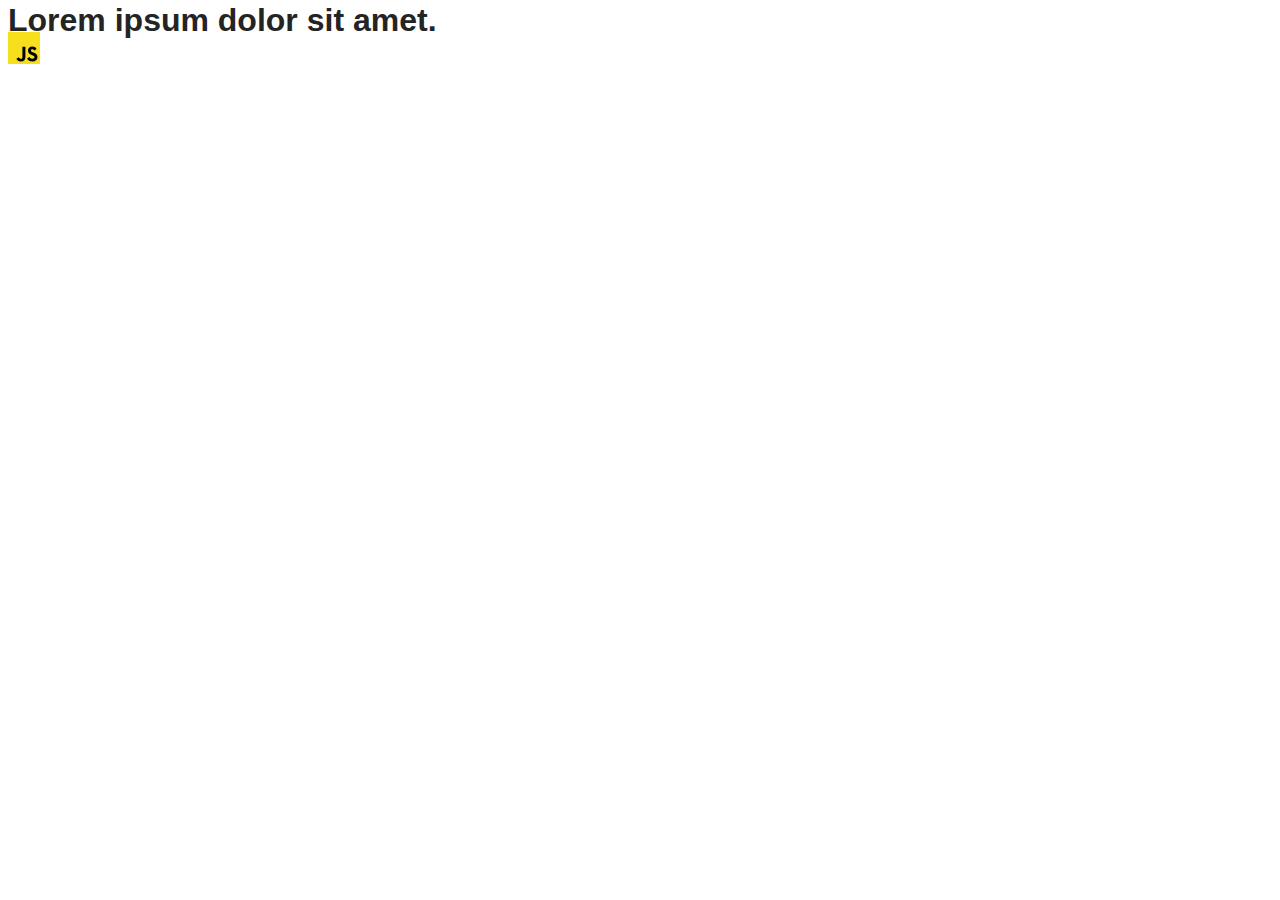
==== src/index.html @ 3120a809 "Initial commit" ====
<!DOCTYPE html>
<html lang="en">
  <head>
    <meta charset="UTF-8" />
    <link rel="icon" type="image/svg+xml" href="/favicon.svg" />
    <meta name="viewport" content="width=device-width, initial-scale=1.0" />
    <title>Vanilla App Template</title>
    <link rel="stylesheet" href="./css/styles.css" />
  </head>
  <body>
    <load ="partials/header.html" />

    <section>
      <h1>Lorem ipsum dolor sit amet.</h1>
      <!-- Path to images as from index.html file -->
      <img src="./img/javascript.svg" alt="" />
    </section>

    <!-- Loads the specified .html file -->
    <load ="partials/vite-promo.html" />

    <script type="module" src="./main.js"></script>
  </body>
</html>
---- src/css/styles.css ----
/**
  |============================
  | include css partials with
  | default @import url()
  |============================
*/
@import url('./reset.css');
@import url('./vite-promo.css');
@import url('./header.css');

:root {
  font-family: Inter, Avenir, Helvetica, Arial, sans-serif;
  font-size: 16px;
  line-height: 24px;
  font-weight: 400;

  color: #242424;
  background-color: rgba(255, 255, 255, 0.87);

  font-synthesis: none;
  text-rendering: optimizeLegibility;
  -webkit-font-smoothing: antialiased;
  -moz-osx-font-smoothing: grayscale;
  -webkit-text-size-adjust: 100%;
}
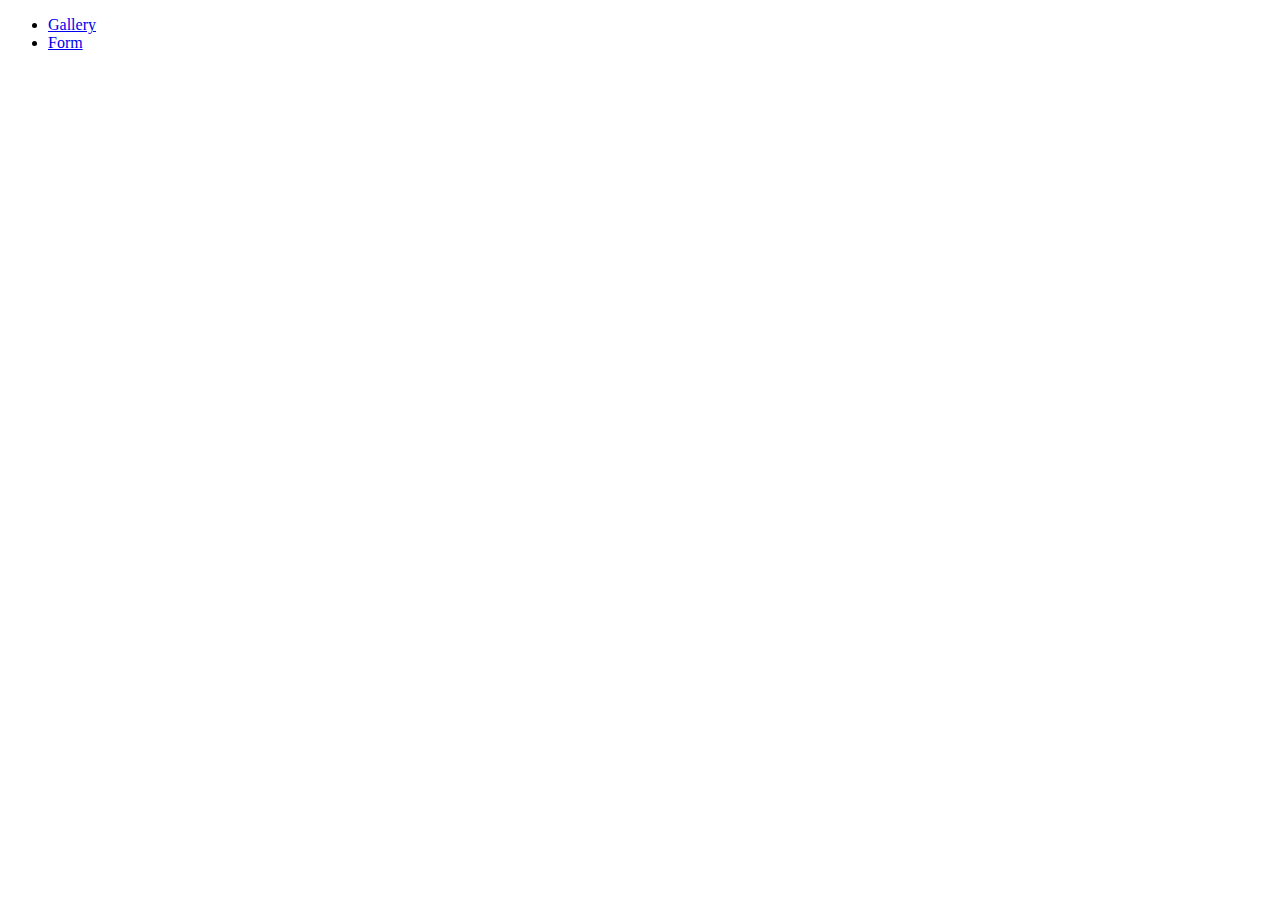
==== commit 8cb126b2: "Summary" ====
--- a/src/index.html
+++ b/src/index.html
@@ -2,23 +2,15 @@
 <html lang="en">
   <head>
     <meta charset="UTF-8" />
-    <link rel="icon" type="image/svg+xml" href="/favicon.svg" />
+    <meta http-equiv="X-UA-Compatible" content="IE=edge" />
     <meta name="viewport" content="width=device-width, initial-scale=1.0" />
-    <title>Vanilla App Template</title>
-    <link rel="stylesheet" href="./css/styles.css" />
+    <title>Homework 9</title>
+    <link rel="stylesheet" href="css/common.css" />
   </head>
   <body>
-    <load ="partials/header.html" />
-
-    <section>
-      <h1>Lorem ipsum dolor sit amet.</h1>
-      <!-- Path to images as from index.html file -->
-      <img src="./img/javascript.svg" alt="" />
-    </section>
-
-    <!-- Loads the specified .html file -->
-    <load ="partials/vite-promo.html" />
-
-    <script type="module" src="./main.js"></script>
+    <ul>
+      <li><a href="1-gallery.html">Gallery</a></li>
+      <li><a href="2-form.html"> Form </Form></a></li>
+    </ul>
   </body>
 </html>
